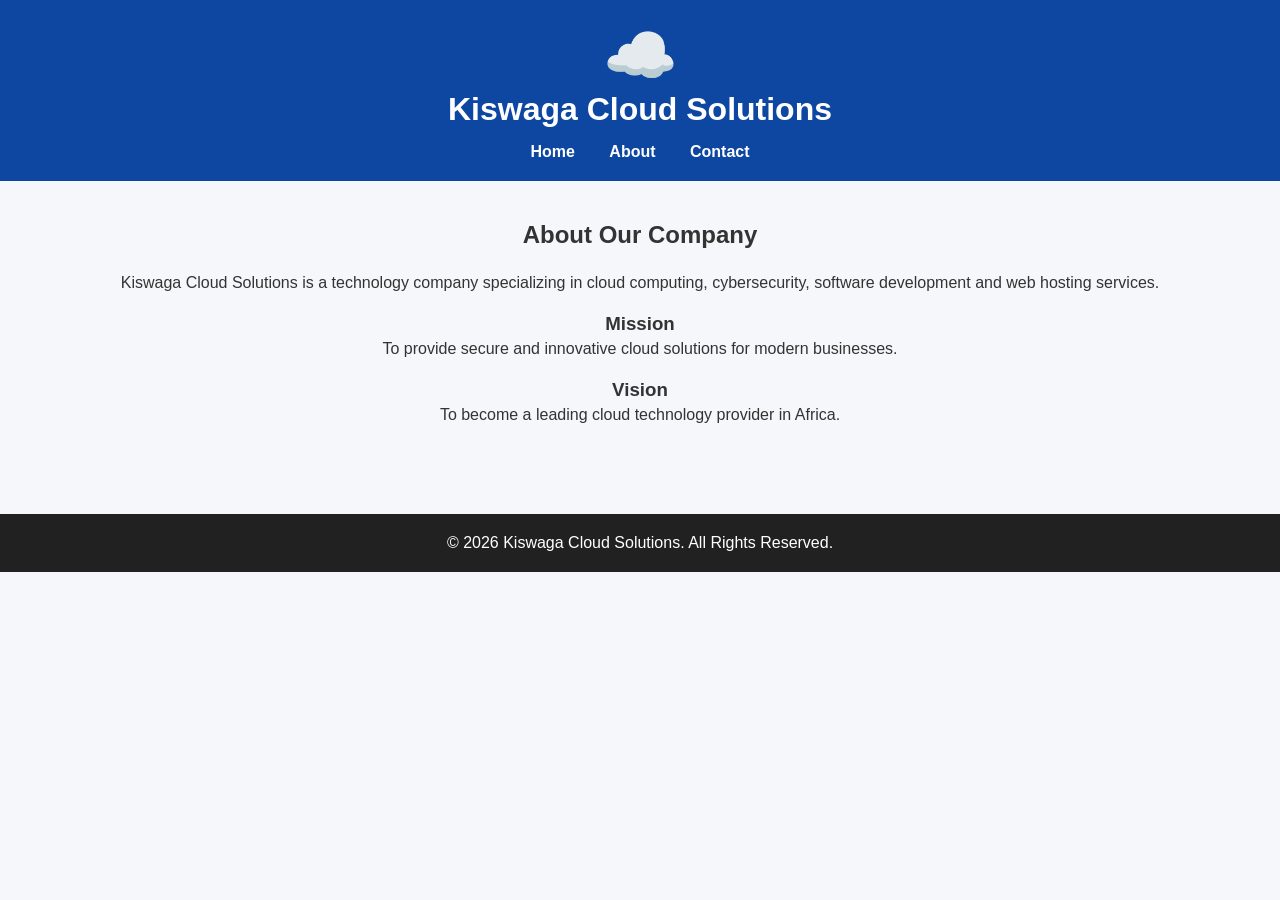
==== about.html @ 8c0339fe "Add files via upload Initial Website Upload" ====
<!DOCTYPE html>
<html lang="en">
<head>
<meta charset="UTF-8">
<meta name="viewport" content="width=device-width, initial-scale=1.0">
<title>About Us</title>
<link rel="stylesheet" href="style.css">
</head>
<body>

<header>
    <div class="logo">☁️</div>
    <h1>Kiswaga Cloud Solutions</h1>

    <nav>
        <a href="index.html">Home</a>
        <a href="about.html">About</a>
        <a href="contact.html">Contact</a>
    </nav>
</header>

<section class="content">
    <h2>About Our Company</h2>

    <p>
       Kiswaga Cloud Solutions is a technology company
        specializing in cloud computing, cybersecurity,
        software development and web hosting services.
    </p>

    <h3>Mission</h3>
    <p>
        To provide secure and innovative cloud solutions
        for modern businesses.
    </p>

    <h3>Vision</h3>
    <p>
        To become a leading cloud technology provider
        in Africa.
    </p>
</section>

<footer>
    <p>© 2026 Kiswaga Cloud Solutions. All Rights Reserved.</p>
</footer>

</body>
</html>
---- style.css ----
*{
    margin:0;
    padding:0;
    box-sizing:border-box;
}

body{
    font-family:Arial, sans-serif;
    background:#f5f7fa;
    color:#333;
}

header{
    background:#0d47a1;
    color:white;
    text-align:center;
    padding:20px;
}

.logo{
    font-size:60px;
}

nav{
    margin-top:15px;
}

nav a{
    color:white;
    text-decoration:none;
    margin:0 15px;
    font-weight:bold;
}

nav a:hover{
    color:#ffeb3b;
}

.hero,
.content{
    padding:40px 20px;
    text-align:center;
}

.hero h2,
.content h2{
    margin-bottom:20px;
}

.hero p,
.content p{
    margin-bottom:15px;
    line-height:1.8;
}

img{
    width:80%;
    max-width:700px;
    border-radius:10px;
    margin-top:20px;
}

footer{
    background:#212121;
    color:white;
    text-align:center;
    padding:20px;
    margin-top:30px;
}

@media screen and (max-width:768px){

    nav a{
        display:block;
        margin:10px 0;
    }

    img{
        width:100%;
    }

    .logo{
        font-size:40px;
    }
}
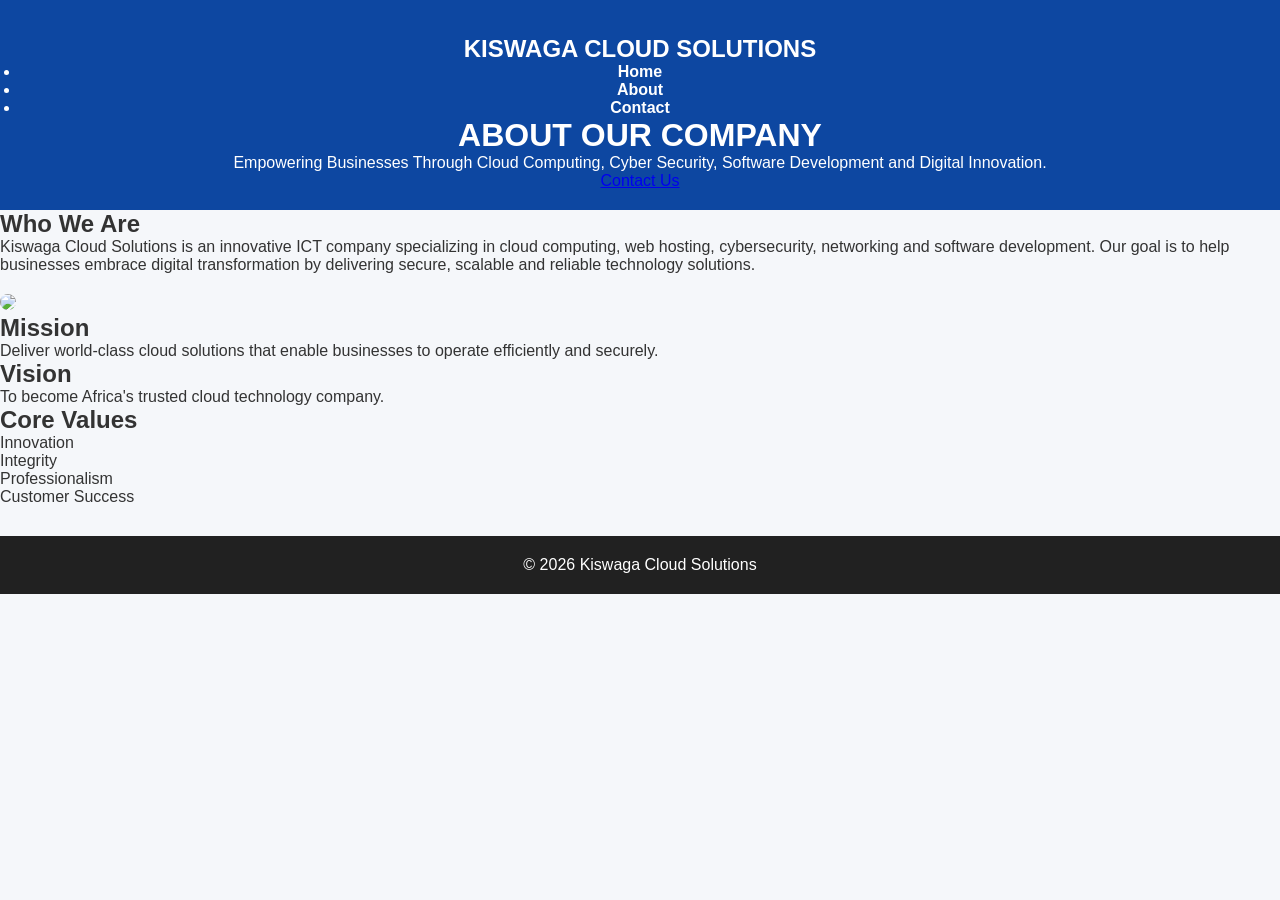
==== commit f104958c: "Add files via upload Updated About page" ====
--- a/about.html
+++ b/about.html
@@ -3,46 +3,133 @@
 <head>
 <meta charset="UTF-8">
 <meta name="viewport" content="width=device-width, initial-scale=1.0">
-<title>About Us</title>
+<title>About | Kiswaga Cloud Solutions</title>
+
 <link rel="stylesheet" href="style.css">
+
 </head>
 <body>
 
-<header>
-    <div class="logo">☁️</div>
-    <h1>Kiswaga Cloud Solutions</h1>
+<header class="about-hero">
 
-    <nav>
-        <a href="index.html">Home</a>
-        <a href="about.html">About</a>
-        <a href="contact.html">Contact</a>
-    </nav>
+<nav>
+
+<h2>KISWAGA CLOUD SOLUTIONS</h2>
+
+<ul>
+
+<li><a href="index.html">Home</a></li>
+<li><a href="about.html" class="active">About</a></li>
+<li><a href="contact.html">Contact</a></li>
+
+</ul>
+
+</nav>
+
+<div class="overlay">
+
+<h1>ABOUT OUR COMPANY</h1>
+
+<p>
+
+Empowering Businesses Through Cloud Computing,
+Cyber Security, Software Development and Digital Innovation.
+
+</p>
+
+<a href="contact.html" class="btn">
+
+Contact Us
+
+</a>
+
+</div>
+
 </header>
 
-<section class="content">
-    <h2>About Our Company</h2>
+<section class="company">
 
-    <p>
-       Kiswaga Cloud Solutions is a technology company
-        specializing in cloud computing, cybersecurity,
-        software development and web hosting services.
-    </p>
+<div>
 
-    <h3>Mission</h3>
-    <p>
-        To provide secure and innovative cloud solutions
-        for modern businesses.
-    </p>
+<h2>Who We Are</h2>
 
-    <h3>Vision</h3>
-    <p>
-        To become a leading cloud technology provider
-        in Africa.
-    </p>
+<p>
+
+Kiswaga Cloud Solutions is an innovative ICT company
+specializing in cloud computing, web hosting,
+cybersecurity, networking and software development.
+
+Our goal is to help businesses embrace digital
+transformation by delivering secure, scalable
+and reliable technology solutions.
+
+</p>
+
+</div>
+
+<div>
+
+<img src="Cheti.png">
+
+</div>
+
+</section>
+
+<section class="values">
+
+<div class="box">
+
+<h2>Mission</h2>
+
+<p>
+
+Deliver world-class cloud solutions that enable businesses
+to operate efficiently and securely.
+
+</p>
+
+</div>
+
+<div class="box">
+
+<h2>Vision</h2>
+
+<p>
+
+To become Africa's trusted cloud technology company.
+
+</p>
+
+</div>
+
+<div class="box">
+
+<h2>Core Values</h2>
+
+<p>
+
+Innovation<br>
+
+Integrity<br>
+
+Professionalism<br>
+
+Customer Success
+
+</p>
+
+</div>
+
 </section>
 
 <footer>
-    <p>© 2026 Kiswaga Cloud Solutions. All Rights Reserved.</p>
+
+<p>
+
+© 2026 Kiswaga Cloud Solutions
+
+</p>
+
 </footer>
 
 </body>
